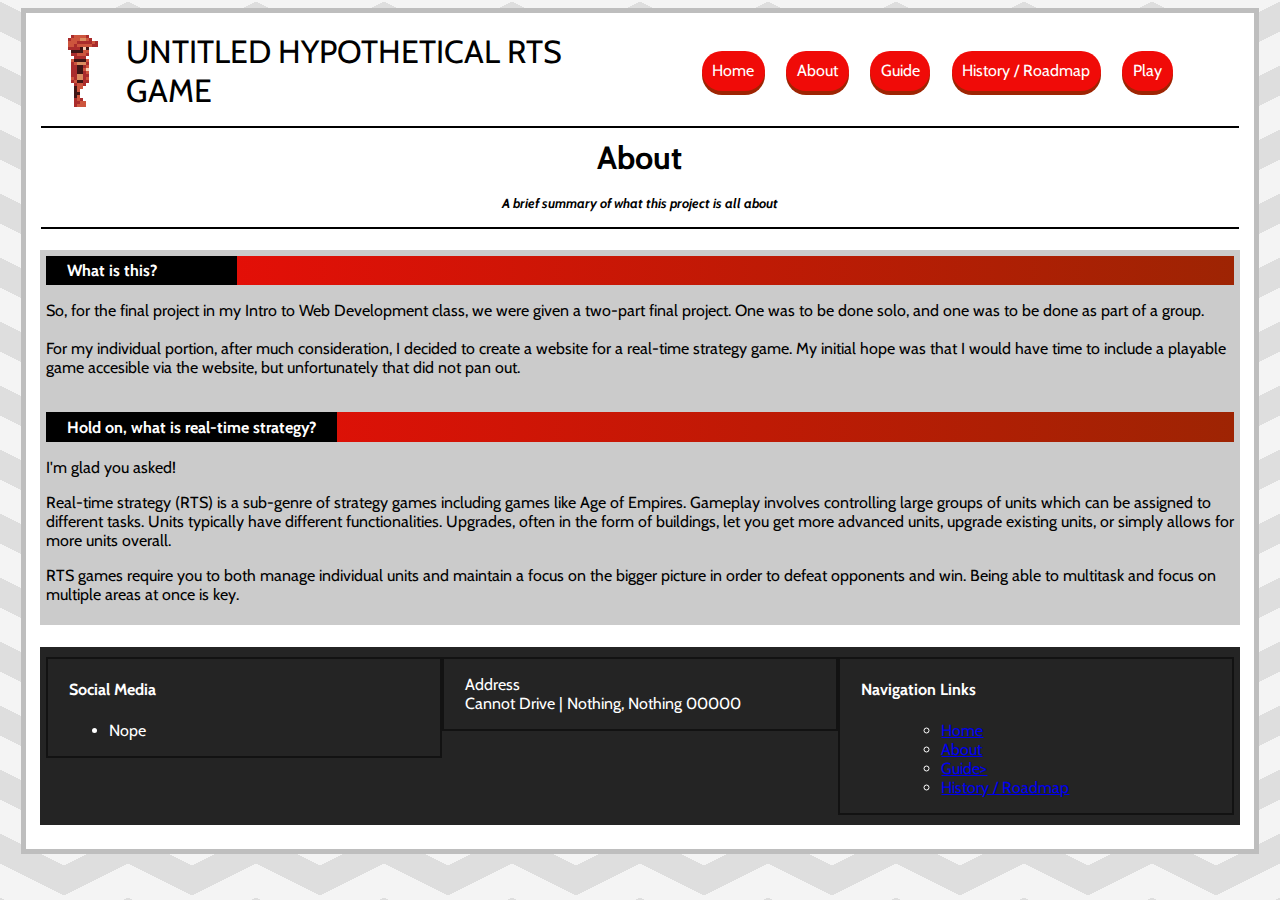
==== site/about.html @ 1867d094 "All files I currently have" ====
<!DOCTYPE html>

<html>
    <head>
        <title>Template - Untitled RTS Game</title>
        <link rel="stylesheet" href="internal/main.css">
        
    </head>
    <body id="background">

        <div class="content-wrapper">
            <div class="header">
                <div style="align-items:flex-start;">
                    <img src="content/icons/red_worker_spin.gif" alt="A worker unit for the red team spinning, because I thought it was funny"/>
                    <div style="font-size:24pt;">UNTITLED HYPOTHETICAL RTS GAME</div>
                </div>
                <div style="align-items:flex-end;">
                    <nav>
                        <a href="index.html">Home</a>
                        <a href="about.html">About</a>
                        <a href="guide/guide.html">Guide</a>
                        <a href="guide/history_roadmap.html">History / Roadmap</a>
                        <a href="game/play.html">Play</a>
                    </nav>
                </div>
            </div>

            <div class="title">
                About<br>
                <span class="title-desc">A brief summary of what this project is all about</span>
            </div>

            <div class="content">
                <div class="section-title-wrapper">
                    <div class="section-title">What is this?</div>
                </div>
                <p>
                    So, for the final project in my Intro to Web Development class, we were given a two-part final project. One was to be done solo, and one was to be done as part of a group.
                    <br><br>
                    For my individual portion, after much consideration, I decided to create a website for a real-time strategy game. My initial hope was that I would have time to include a playable game accesible via the website, but unfortunately that did not pan out.
                </p><br>
                <div class="section-title-wrapper">
                    <div class="section-title">Hold on, what is real-time strategy?</div>
                </div>
                <p>I'm glad you asked!</p>
                <p>Real-time strategy (RTS) is a sub-genre of strategy games including games like Age of Empires. Gameplay involves controlling large groups of units which can be assigned to different tasks. Units typically have different functionalities. Upgrades, often in the form of buildings, let you get more advanced units, upgrade existing units, or simply allows for more units overall.</p>
                <p>RTS games require you to both manage individual units and maintain a focus on the bigger picture in order to defeat opponents and win. Being able to multitask and focus on multiple areas at once is key.</p>
            </div>
            <div class="footer">
                <div>
                    <h4>Social Media</h4>
                    <ul>
                        <li>
                            Nope
                        </li>
                    </ul>
                </div>
                <div>
                    <p>
                        Address<br>
                        Cannot Drive | Nothing, Nothing 00000
                    </p>
                </div>
                <div>
                    <h4>Navigation Links</h4>
                    <ul>
                        <ul>
                            <li><a href="index.html">Home</a></li>
                            <li><a href="about.html">About</a></li>
                            <li><a href="guide/guide.html">Guide</a</li>>
                            <li><a href="guide/history_roadmap.html">History / Roadmap</a></li>
                        </ul>
                    </ul>
                </div>
            </div>
        </div>
    </body>
</html>
---- site/internal/main.css ----
@import url('https://fonts.googleapis.com/css2?family=Cabin:ital,wght@0,400..700;1,400..700&display=swap');

* {
    font-family: 'Cabin', Arial, Helvetica, sans-serif;
}

#background {
    background-image: url("../content/bg/bg_tile.png");
    background-repeat: repeat-x repeat-y;
    background-attachment: fixed;
    z-index: -32767;
    animation: BGAnimation 5s linear infinite;
}

@keyframes BGAnimation {
    0% {
        background-position: 0px;
    }
    100% {
        background-position: 128px;
    }
}

div.content-wrapper {
    width:95%;
    margin: 0 auto;
    background-color: #FFFFFF;
    border: 4pt solid #bebebe;
    padding: 10pt;
    display:flex;
    flex-flow: column;
    height: 100%;
}

div.content {
    width:99%;
    background-color: #cbcbcb;
    padding: 4pt;
    margin: 8pt auto;
    flex: 1 1 auto;
}

div.title {
    width:98%;
    padding: 8pt;
    font-size: 24pt;
    font-weight: bold;
    text-align:center;
    border-top: 2pt solid #000000;
    border-bottom: 2pt solid #000000;
    margin: 8pt auto;
    flex: 0 1 auto;
}

div.title>span.title-desc {
    font-size:10pt;
    font-style:italic;
}

div.section-title-wrapper {
    /* background-color: #f00b08; */
    
    background-image: linear-gradient(to right, #f00b08, #9e2403);
}

div.section-title {
    width: fit-content;
    min-width: 12.5%;
    padding: 4pt 16pt;
    font-size: 12pt;
    font-weight: bold;
    background-color: #000000;
    color: #ffffff;
}

div.footer {
    background-color: #242424;
    color: #ffffff;
    padding: 4pt;
    margin: 8pt auto;
    flex: 1 1 auto;
    width: 99%;
    display: flex;
    align-items: flex-start;
    flex: 0 1 auto;
}

div.footer div {
    width: 50%;
    border: 2pt solid #121212;
    margin: 4pt auto;
    padding: 0 16pt;
    content: "";
    clear: both;
    display: table;
    height:100%;
}

div.header {
    display: flex;
    align-items: flex-start;
    width: 99%;
    margin: 0 auto;
}

div.header>div {
    display: flex;
    width: 50%;
    margin: auto;
}

div.header>div>* {
    padding: 4pt 8pt;
    /* max-width: 25%; */
    height:100%;
    margin: auto;
}

div.header>div>nav {
    display: flex;
    align-items:flex-end;
}

div.header>div>nav>a {
    background-color:#f00b08;
    border-radius:32pt;
    margin:8pt;
    padding:8pt;
    color: #ffffff;
    text-decoration-line: none;
    box-shadow: 0 4px #9e2403;
}

div.header>div>nav>a:hover {
    background-color: #f95b6d;
    box-shadow:none;
    position:relative;
    top:2px;
}
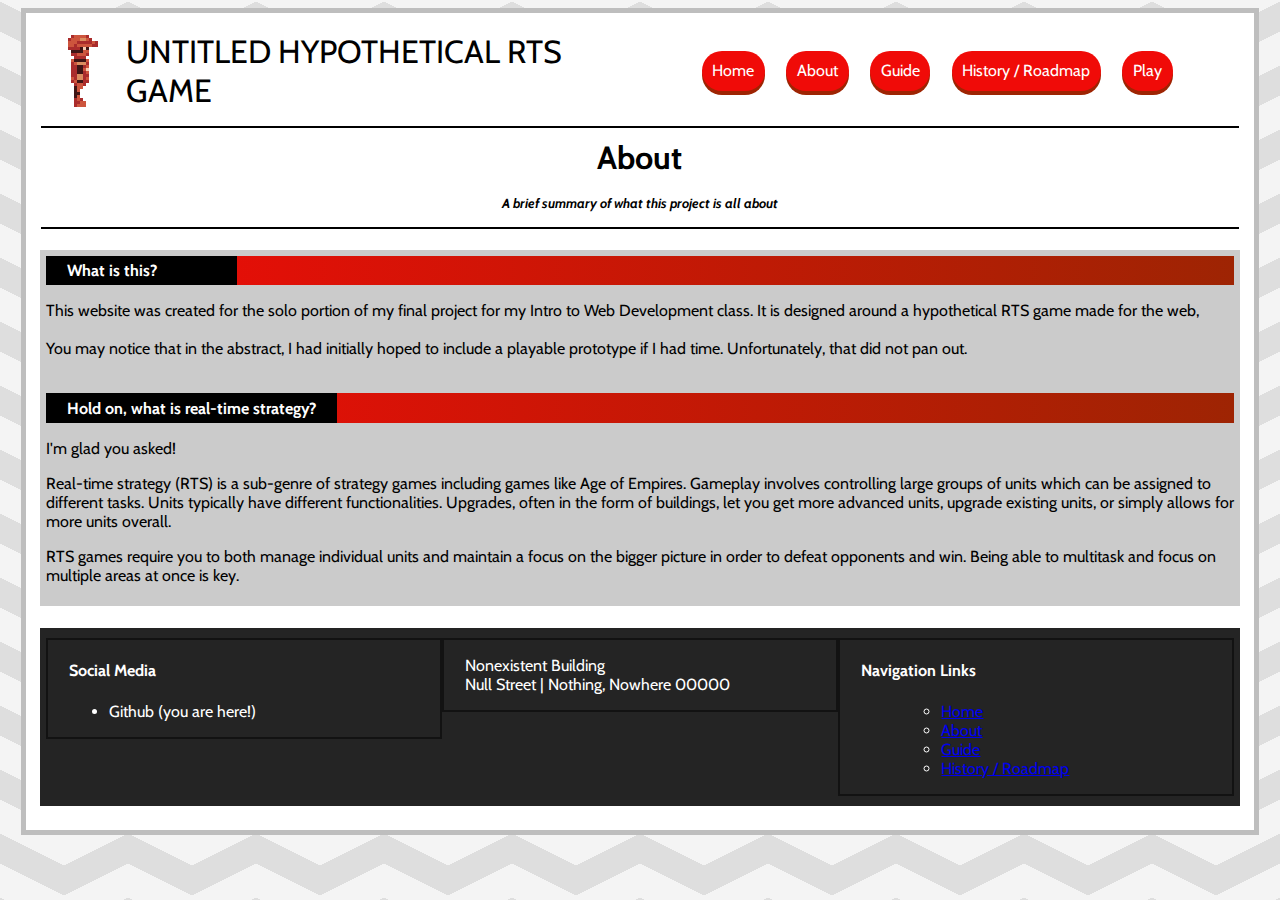
==== commit 968bbed2: "Last-minute changes" ====
--- a/site/about.html
+++ b/site/about.html
@@ -35,9 +35,9 @@
                     <div class="section-title">What is this?</div>
                 </div>
                 <p>
-                    So, for the final project in my Intro to Web Development class, we were given a two-part final project. One was to be done solo, and one was to be done as part of a group.
+                    This website was created for the solo portion of my final project for my Intro to Web Development class. It is designed around a hypothetical RTS game made for the web, 
                     <br><br>
-                    For my individual portion, after much consideration, I decided to create a website for a real-time strategy game. My initial hope was that I would have time to include a playable game accesible via the website, but unfortunately that did not pan out.
+                    You may notice that in the abstract, I had initially hoped to include a playable prototype if I had time. Unfortunately, that did not pan out.
                 </p><br>
                 <div class="section-title-wrapper">
                     <div class="section-title">Hold on, what is real-time strategy?</div>
@@ -51,14 +51,14 @@
                     <h4>Social Media</h4>
                     <ul>
                         <li>
-                            Nope
+                            Github (you are here!)
                         </li>
                     </ul>
                 </div>
                 <div>
                     <p>
-                        Address<br>
-                        Cannot Drive | Nothing, Nothing 00000
+                        Nonexistent Building<br>
+                        Null Street | Nothing, Nowhere 00000
                     </p>
                 </div>
                 <div>
@@ -67,7 +67,7 @@
                         <ul>
                             <li><a href="index.html">Home</a></li>
                             <li><a href="about.html">About</a></li>
-                            <li><a href="guide/guide.html">Guide</a</li>>
+                            <li><a href="guide/guide.html">Guide</a></li>
                             <li><a href="guide/history_roadmap.html">History / Roadmap</a></li>
                         </ul>
                     </ul>
